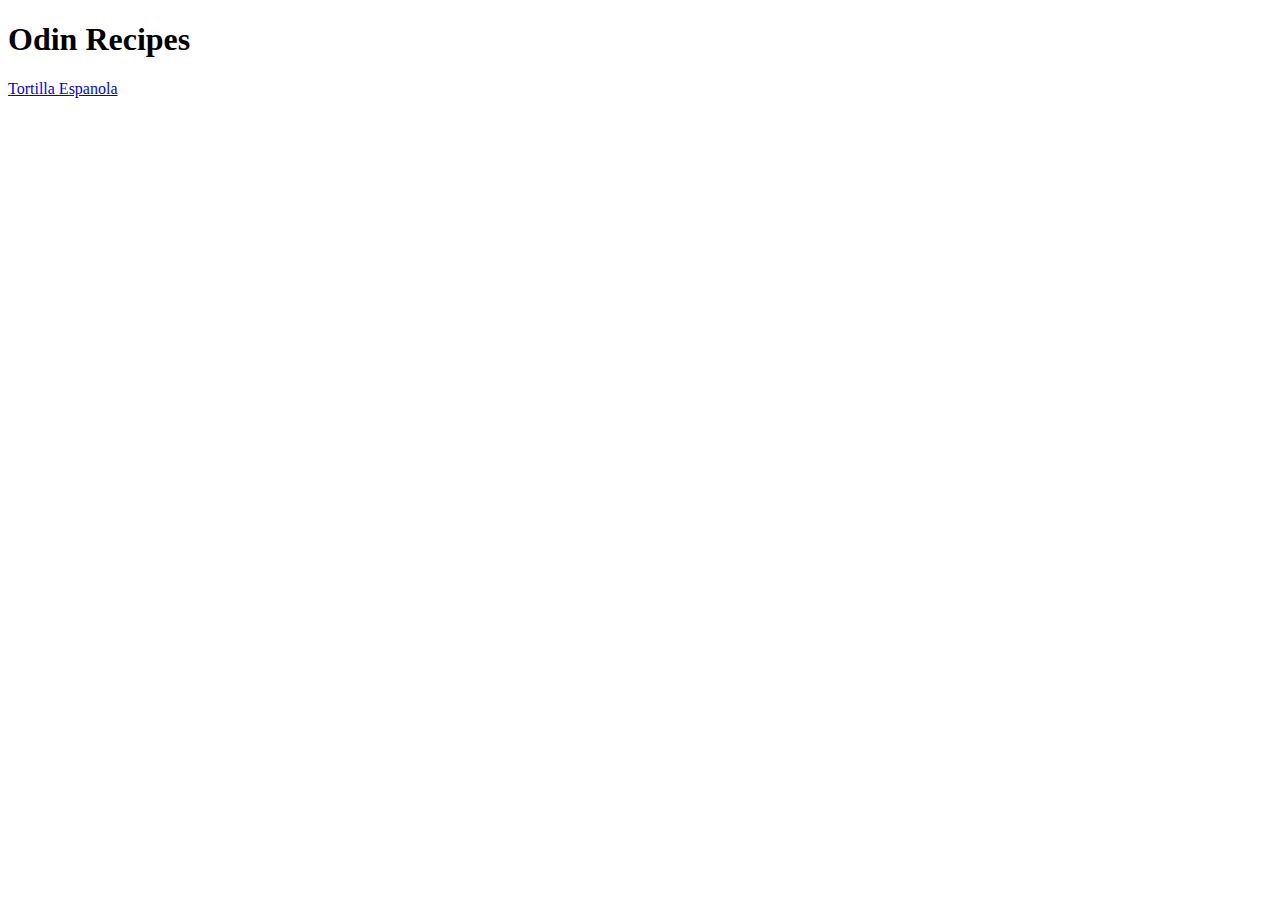
==== index.html @ d90dc1c9 "Add index" ====
<!DOCTYPE html>
<html lang="en">
<head>
    <meta charset="UTF-8">
    <meta http-equiv="X-UA-Compatible" content="IE=edge">
    <meta name="viewport" content="width=device-width, initial-scale=1.0">
    <title>Odin Recipe</title>
</head>
<body>
    <h1>Odin Recipes</h1>
    <a href="./recipes/tortilla.html">Tortilla Espanola</a>
</body>
</html>
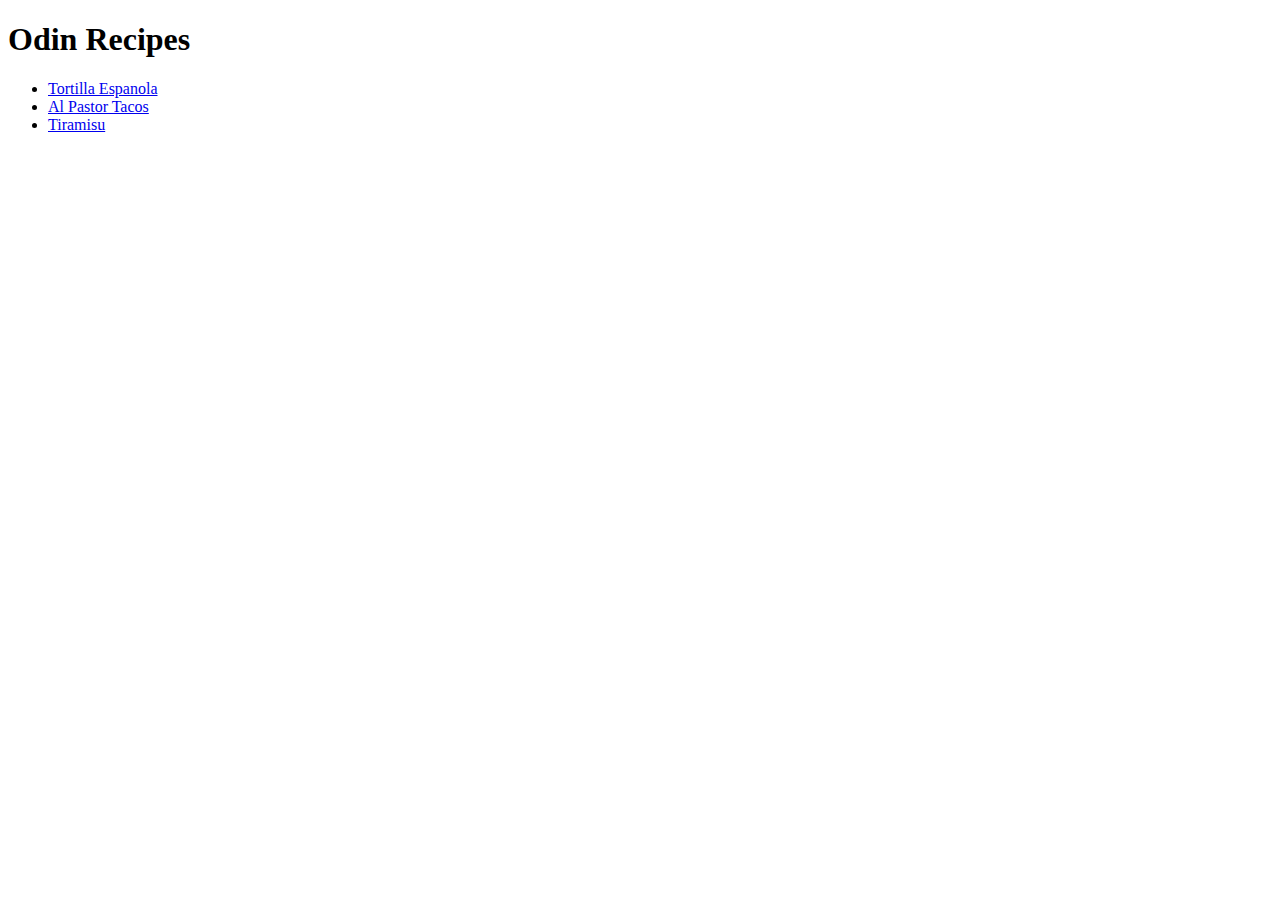
==== commit 624fb9b1: "Add tacos and tiramisu pages" ====
--- a/index.html
+++ b/index.html
@@ -8,6 +8,10 @@
 </head>
 <body>
     <h1>Odin Recipes</h1>
-    <a href="./recipes/tortilla.html">Tortilla Espanola</a>
+    <ul>
+        <li><a href="./recipes/tortilla.html">Tortilla Espanola</a></li>
+        <li><a href="./recipes/tacos.html">Al Pastor Tacos</a></li>
+        <li><a href="./recipes/tiramisu.html">Tiramisu</a></li>
+    </ul>
 </body>
 </html>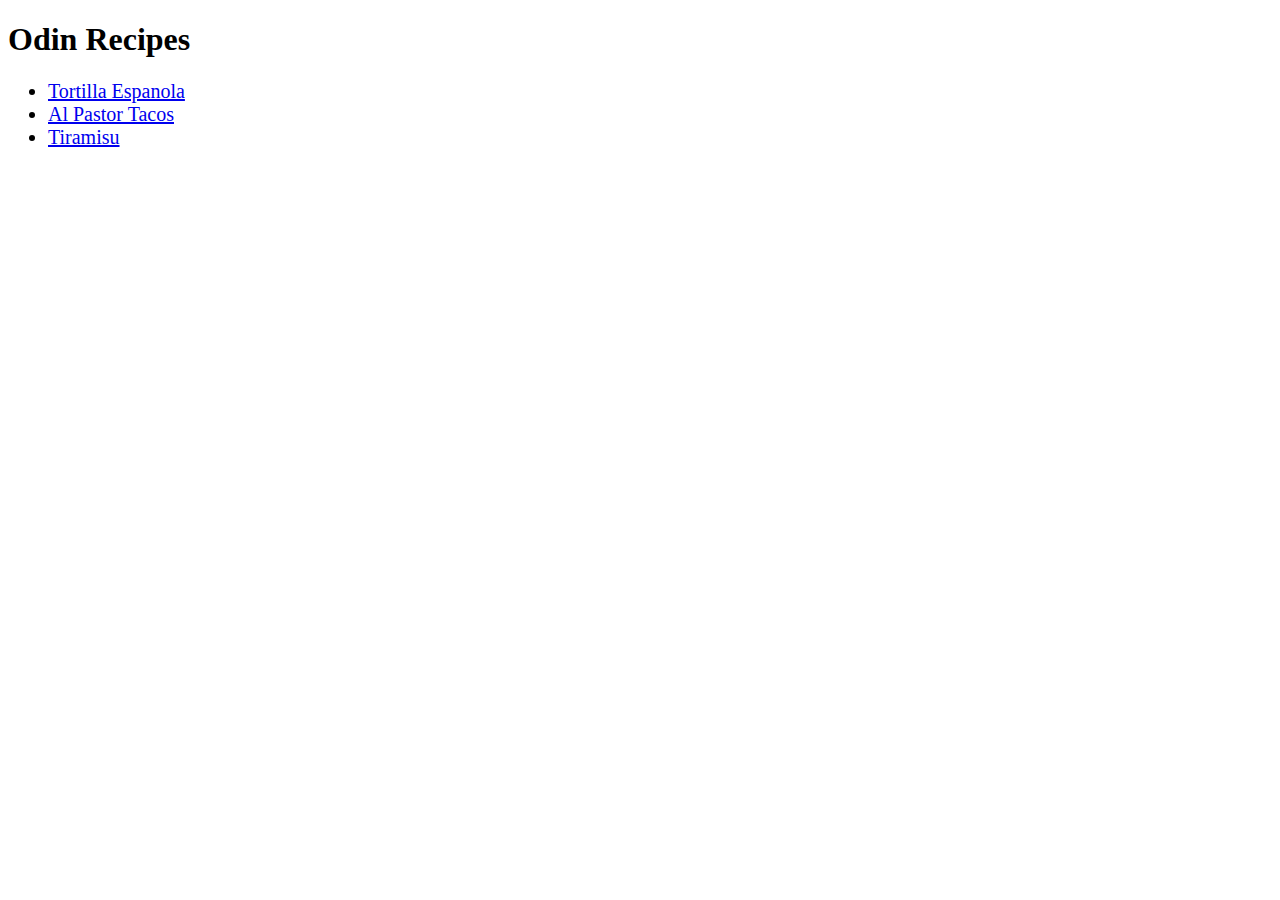
==== commit 4be74233: "add style sheets to fix photo sizes and include color" ====
--- a/index.html
+++ b/index.html
@@ -5,10 +5,11 @@
     <meta http-equiv="X-UA-Compatible" content="IE=edge">
     <meta name="viewport" content="width=device-width, initial-scale=1.0">
     <title>Odin Recipe</title>
+    <link rel="stylesheet" href="styles.css">
 </head>
 <body>
     <h1>Odin Recipes</h1>
-    <ul>
+    <ul class="recipes">
         <li><a href="./recipes/tortilla.html">Tortilla Espanola</a></li>
         <li><a href="./recipes/tacos.html">Al Pastor Tacos</a></li>
         <li><a href="./recipes/tiramisu.html">Tiramisu</a></li>
--- a/styles.css
+++ b/styles.css
@@ -0,0 +1,44 @@
+/* Index Page */
+.recipes {
+    font-family: Georgia, 'Times New Roman', Times, serif;
+    font-size: 20px;
+}
+
+/* All pages */
+img {
+    height: auto;
+    width: 50%;
+    margin-left: auto;
+    margin-right: auto;
+}
+
+/* Tortilla Page */
+.tortilla-title {
+    color: red;
+    background-color: yellow;
+}
+
+.tortilla-body {
+    background-color: lightyellow;
+}
+
+/* Tiramisu Page */
+.tiramisu-title {
+    color: #bd3d3d;
+    background-color: #189647;
+}
+
+.tiramisu-body {
+    background-color: lightgreen;
+}
+
+/* Al Pastor Theme */
+.pastor-title {
+    font-weight: bolder;
+    color: white;
+    background-color: #006341;
+}
+
+.pastor-body {
+    background-color: lightcoral;
+}
